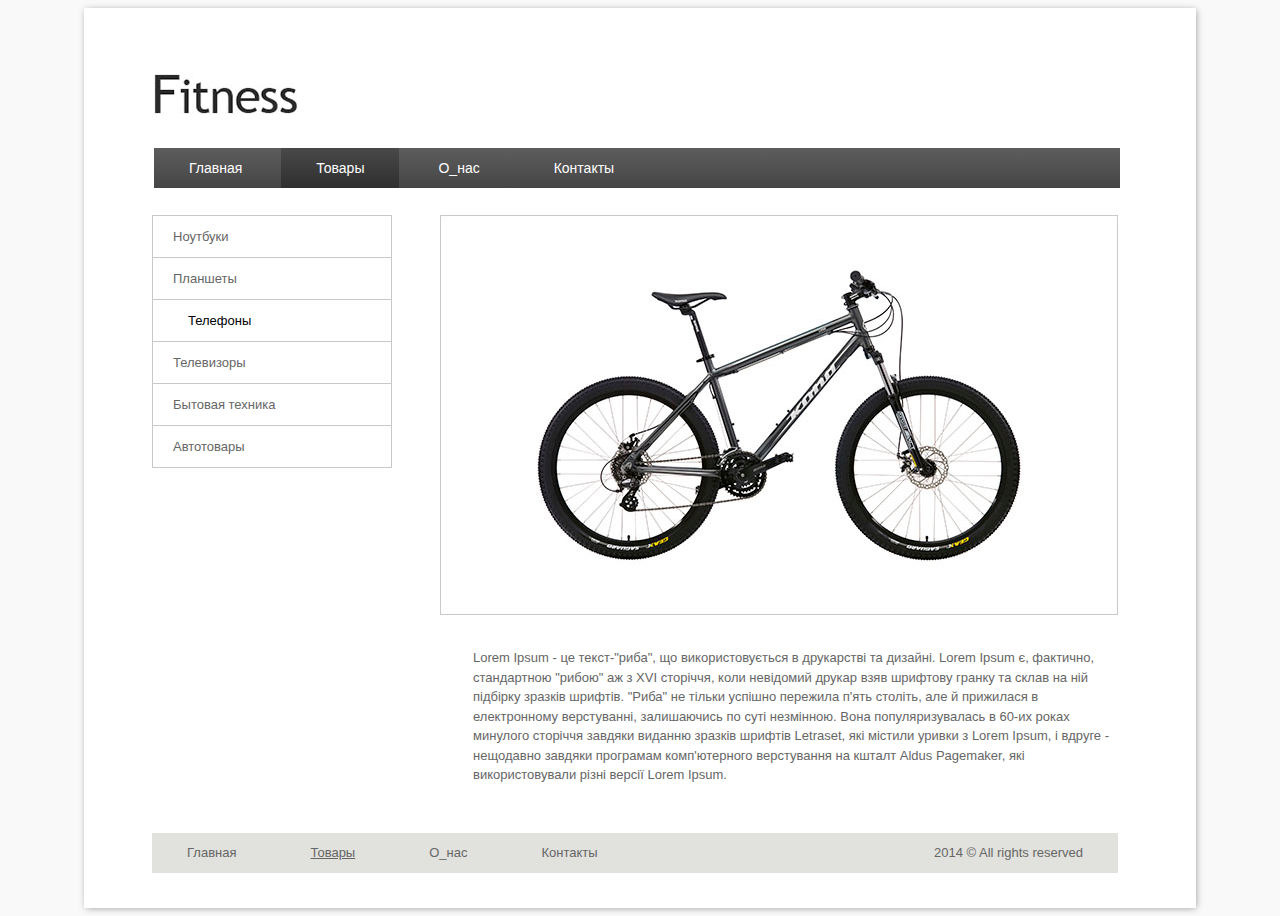
==== GoIT/markup_fe2/html_02/index.html @ 6ccbda20 "Second commit" ====
<!DOCTYPE html>
<html>
  <head>
    <meta charset="utf-8">
    <title></title>
    <link rel="stylesheet" href="style.css">
  </head>
    <body bgcolor="#f9f9f9">
      <div class="wrapper">
      <figure>
      <header>
        <p class="logo"><img src="logo.jpg" height="" alt="logo">
          <div id="headering">
            <nav>
              <ul class="top-menu">
                <li><a href="home">Главная</li>
                <li class="active">Товары</li>
                <li><a href="about">О_нас</a></li>
                <li><a href="contacts">Контакты</a></li>
              </ul>
            </nav>
          </div>
        </header>
<div class="container">
  <div class="leftcol">
     <aside>
	       <ul class="aside-menu">
	         <li><a href="note">Ноутбуки</a></li>
	  	     <li><a href="plansh">Планшеты</a></li>
	  	     <li class="active">Телефоны</li>
	  	     <li><a href="telev">Телевизоры</a></li>
	  	     <li><a href="but">Бытовая техника</a></li>
	  	     <li><a href="avto">Автотовары</a></li>
	      </ul>
    </aside>
</div>
  <div class="rightcol">
      <p class="vel"><img src="vel.jpg" height="" alt="vel">
  </div>
  <div class="clear"></div>
  <div class="text">
  <p>Lorem Ipsum - це текст-"риба", що використовується в друкарстві та дизайні.
     Lorem Ipsum є, фактично, стандартною "рибою" аж з XVI сторіччя, коли невідомий
     друкар взяв шрифтову гранку та склав на ній підбірку зразків шрифтів. "Риба"
      не тільки успішно пережила п'ять століть, але й прижилася в електронному верстуванні,
      залишаючись по суті незмінною. Вона популяризувалась в 60-их роках минулого сторіччя завдяки
       виданню зразків шрифтів Letraset, які містили уривки з Lorem Ipsum, і вдруге - нещодавно завдяки
       програмам комп'ютерного верстування на кшталт Aldus Pagemaker, які використовували різні версії Lorem Ipsum.
</p>
</div>
<footer>
  <div class="footer">
    <li><a href="main">Главная</a></li>
    <li class="active">Товары</a></li>
    <li><a href="about">О_нас</a></li>
    <li><a href="contacts">Контакты</a></li>
    <li><a href="rights">2014 &copy All rights reserved</a></li>
  </div>
</footer>
</div>
        </figure>
        </div>
    </body>
  </html>
---- GoIT/markup_fe2/html_02/style.css ----
figure {
        margin: auto;
        width: 1062px;
        height: 800px;
        padding: 50px 50px 50px 0px;
        background: white;
        text-align: left;
        -webkit-box-shadow: 1px 1px 11px -1px rgba(0,0,0,0.39);
        -moz-box-shadow: 1px 1px 13px -1px rgba(0,0,0,0.39);
        box-shadow: 1px 1px 7px -1px rgba(0,0,0,0.39);
      }

header {
	      padding: 0px 70px;
      }

.wrapper {
        position: relative;
        min-height: 100%;
      }

#headering {
  background: linear-gradient(to top, #464545, #5d5d5d);
  width: 966px;
  height: 40px;
}

.logo {
        margin-bottom: 30px;
      }

nav a {
	text-decoration: none;
}

nav ul {
  margin: 0;
	padding: 0;
}

nav li {
	font: 14px 'Arial', sans-serif;
}

.top-menu li {
	display: inline-block;
	padding: 12px 35px;
}

.top-menu li.active {
	background: linear-gradient(to top, #2f2f2f, #494949);
	color: #fff;
  border-left-color: 1px solid #fff;
}

.top-menu a {
	color: #fff;
}

.container {
  width: 966px;
  margin-left: 68px;
}

.leftcol {
   float: left;
  }

.rightcol {
  float: left;
  margin-left: 48px;
  margin-top: 11px;
}

aside ul {
  margin: 27px 0px;
	padding: 0;
  width: 240px;
}

aside li {
        border-right: 1px solid #c8c8c8;
        border-left: 1px solid #c8c8c8;
        border-bottom: 1px solid #c8c8c8;
        font: 13px 'Arial', sans-serif;
        list-style-type: none;
}

aside a {
        color: #666;
        padding: 13px 20px;
        text-decoration: none;
        display: block;
}

.aside-menu li.active {
        padding: 13px 0px 13px 35px;
}

.aside-menu li:first-child {
       border-top: 1px solid #c8c8c8;
}

.text {
  width: 645px;
  color: #666;
  font: 13px 'Arial', sans-serif;
  line-height: 1.5;
  float: right;
}

.footer {
  position: absolute;
  bottom: 35px;
  width: 966px;
  height: 40px;
  background-color: #e1e1dd;
}

footer li {
    list-style-type: none;
    display: inline-block;
    padding: 10px 35px;
}

footer a {
  text-decoration: none;
  color: #666;
  font: 13px 'Arial', sans-serif;
}

.footer li:last-child {
       float: right;
}

.footer li.active {
  color: #666;
  font: 13px 'Arial', sans-serif;
  text-decoration: underline;
}
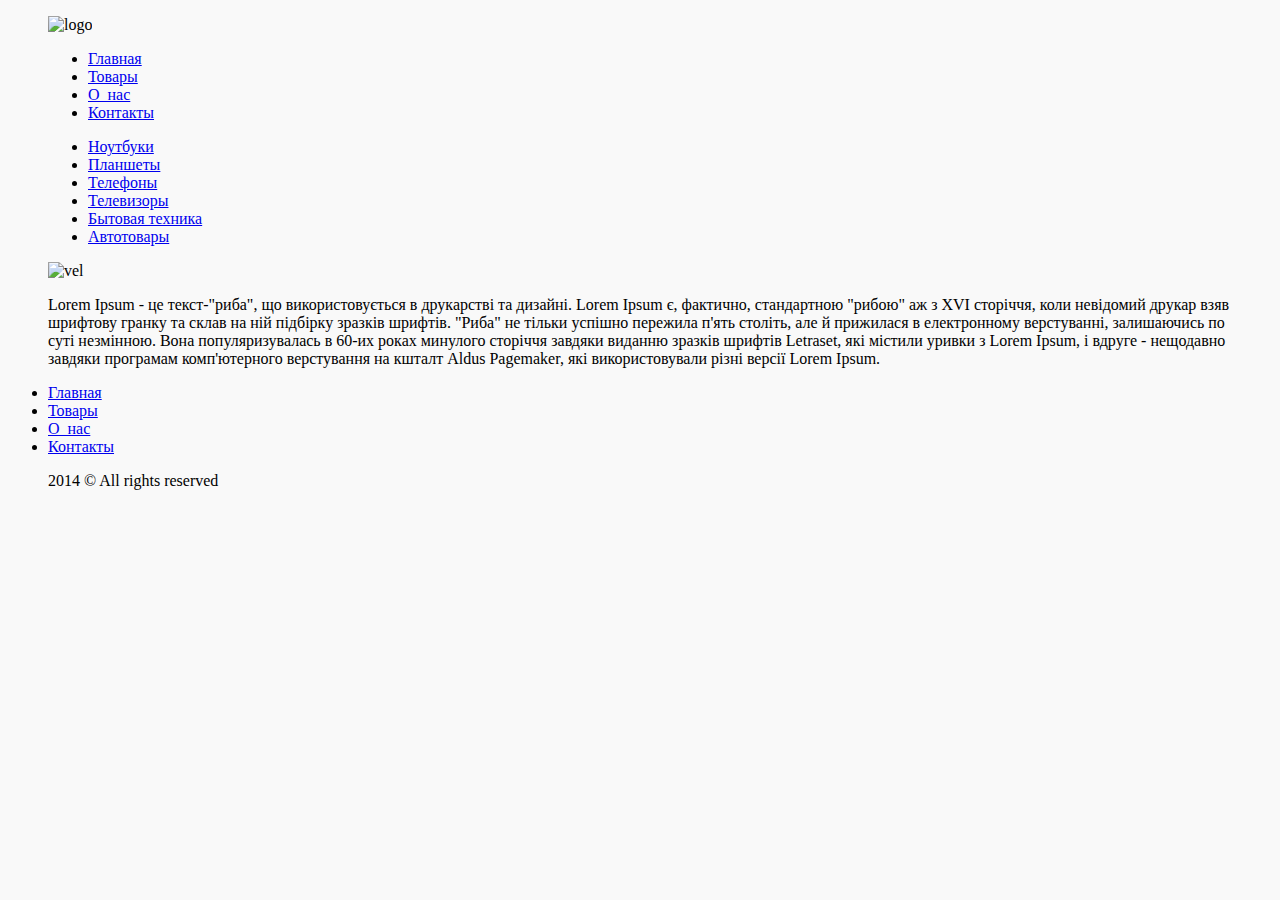
==== commit d4d147eb: "5th commit" ====
--- a/GoIT/markup_fe2/html_02/index.html
+++ b/GoIT/markup_fe2/html_02/index.html
@@ -3,18 +3,18 @@
   <head>
     <meta charset="utf-8">
     <title></title>
-    <link rel="stylesheet" href="style.css">
+    <link rel="stylesheet" href="css/style.css">
   </head>
     <body bgcolor="#f9f9f9">
       <div class="wrapper">
       <figure>
       <header>
-        <p class="logo"><img src="logo.jpg" height="" alt="logo">
+        <p class="logo"><img src="img/logo.jpg" height="" alt="logo">
           <div id="headering">
             <nav>
               <ul class="top-menu">
-                <li><a href="home">Главная</li>
-                <li class="active">Товары</li>
+                <li><a href="home">Главная</a></li>
+                <li><a href="products">Товары</a></li>
                 <li><a href="about">О_нас</a></li>
                 <li><a href="contacts">Контакты</a></li>
               </ul>
@@ -27,7 +27,7 @@
 	       <ul class="aside-menu">
 	         <li><a href="note">Ноутбуки</a></li>
 	  	     <li><a href="plansh">Планшеты</a></li>
-	  	     <li class="active">Телефоны</li>
+	  	     <li><a href="tel">Телефоны</a></li>
 	  	     <li><a href="telev">Телевизоры</a></li>
 	  	     <li><a href="but">Бытовая техника</a></li>
 	  	     <li><a href="avto">Автотовары</a></li>
@@ -35,7 +35,7 @@
     </aside>
 </div>
   <div class="rightcol">
-      <p class="vel"><img src="vel.jpg" height="" alt="vel">
+      <p class="vel"><img src="img/vel.jpg" height="" alt="vel">
   </div>
   <div class="clear"></div>
   <div class="text">
@@ -51,10 +51,10 @@
 <footer>
   <div class="footer">
     <li><a href="main">Главная</a></li>
-    <li class="active">Товары</a></li>
+    <li><a href="products">Товары</a></li>
     <li><a href="about">О_нас</a></li>
     <li><a href="contacts">Контакты</a></li>
-    <li><a href="rights">2014 &copy All rights reserved</a></li>
+    <p>2014 &copy All rights reserved</p>
   </div>
 </footer>
 </div>
